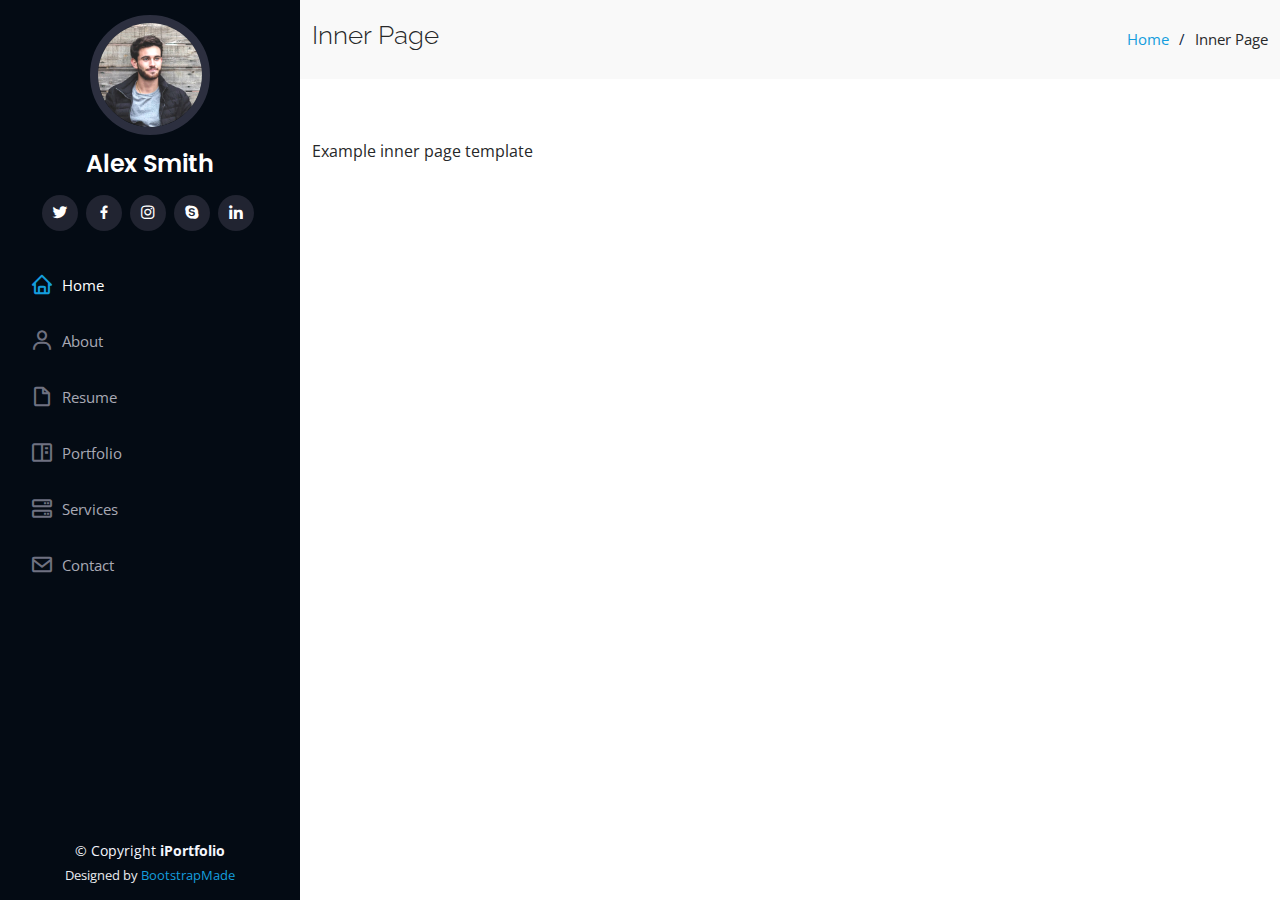
==== inner-page.html @ 13cec616 "uo" ====
<!DOCTYPE html>
<html lang="en">

<head>
  <meta charset="utf-8">
  <meta content="width=device-width, initial-scale=1.0" name="viewport">

  <title>Inner Page - iPortfolio Bootstrap Template</title>
  <meta content="" name="description">
  <meta content="" name="keywords">

  <!-- Favicons -->
  <link href="assets/img/favicon.png" rel="icon">
  <link href="assets/img/apple-touch-icon.png" rel="apple-touch-icon">

  <!-- Google Fonts -->
  <link href="https://fonts.googleapis.com/css?family=Open+Sans:300,300i,400,400i,600,600i,700,700i|Raleway:300,300i,400,400i,500,500i,600,600i,700,700i|Poppins:300,300i,400,400i,500,500i,600,600i,700,700i" rel="stylesheet">

  <!-- Vendor CSS Files -->
  <link href="assets/vendor/aos/aos.css" rel="stylesheet">
  <link href="assets/vendor/bootstrap/css/bootstrap.min.css" rel="stylesheet">
  <link href="assets/vendor/bootstrap-icons/bootstrap-icons.css" rel="stylesheet">
  <link href="assets/vendor/boxicons/css/boxicons.min.css" rel="stylesheet">
  <link href="assets/vendor/glightbox/css/glightbox.min.css" rel="stylesheet">
  <link href="assets/vendor/swiper/swiper-bundle.min.css" rel="stylesheet">

  <!-- Template Main CSS File -->
  <link href="assets/css/style.css" rel="stylesheet">

  <!-- =======================================================
  * Template Name: iPortfolio - v3.7.0
  * Template URL: https://bootstrapmade.com/iportfolio-bootstrap-portfolio-websites-template/
  * Author: BootstrapMade.com
  * License: https://bootstrapmade.com/license/
  ======================================================== -->
</head>

<body>

  <!-- ======= Mobile nav toggle button ======= -->
  <i class="bi bi-list mobile-nav-toggle d-xl-none"></i>

  <!-- ======= Header ======= -->
  <header id="header">
    <div class="d-flex flex-column">

      <div class="profile">
        <img src="assets/img/profile-img.jpg" alt="" class="img-fluid rounded-circle">
        <h1 class="text-light"><a href="index.html">Alex Smith</a></h1>
        <div class="social-links mt-3 text-center">
          <a href="#" class="twitter"><i class="bx bxl-twitter"></i></a>
          <a href="#" class="facebook"><i class="bx bxl-facebook"></i></a>
          <a href="#" class="instagram"><i class="bx bxl-instagram"></i></a>
          <a href="#" class="google-plus"><i class="bx bxl-skype"></i></a>
          <a href="#" class="linkedin"><i class="bx bxl-linkedin"></i></a>
        </div>
      </div>

      <nav id="navbar" class="nav-menu navbar">
        <ul>
          <li><a href="#hero" class="nav-link scrollto active"><i class="bx bx-home"></i> <span>Home</span></a></li>
          <li><a href="#about" class="nav-link scrollto"><i class="bx bx-user"></i> <span>About</span></a></li>
          <li><a href="#resume" class="nav-link scrollto"><i class="bx bx-file-blank"></i> <span>Resume</span></a></li>
          <li><a href="#portfolio" class="nav-link scrollto"><i class="bx bx-book-content"></i> <span>Portfolio</span></a></li>
          <li><a href="#services" class="nav-link scrollto"><i class="bx bx-server"></i> <span>Services</span></a></li>
          <li><a href="#contact" class="nav-link scrollto"><i class="bx bx-envelope"></i> <span>Contact</span></a></li>
        </ul>
      </nav><!-- .nav-menu -->
    </div>
  </header><!-- End Header -->

  <main id="main">

    <!-- ======= Breadcrumbs ======= -->
    <section class="breadcrumbs">
      <div class="container">

        <div class="d-flex justify-content-between align-items-center">
          <h2>Inner Page</h2>
          <ol>
            <li><a href="index.html">Home</a></li>
            <li>Inner Page</li>
          </ol>
        </div>

      </div>
    </section><!-- End Breadcrumbs -->

    <section class="inner-page">
      <div class="container">
        <p>
          Example inner page template
        </p>
      </div>
    </section>

  </main><!-- End #main -->

  <!-- ======= Footer ======= -->
  <footer id="footer">
    <div class="container">
      <div class="copyright">
        &copy; Copyright <strong><span>iPortfolio</span></strong>
      </div>
      <div class="credits">
        <!-- All the links in the footer should remain intact. -->
        <!-- You can delete the links only if you purchased the pro version. -->
        <!-- Licensing information: https://bootstrapmade.com/license/ -->
        <!-- Purchase the pro version with working PHP/AJAX contact form: https://bootstrapmade.com/iportfolio-bootstrap-portfolio-websites-template/ -->
        Designed by <a href="https://bootstrapmade.com/">BootstrapMade</a>
      </div>
    </div>
  </footer><!-- End  Footer -->

  <a href="#" class="back-to-top d-flex align-items-center justify-content-center"><i class="bi bi-arrow-up-short"></i></a>

  <!-- Vendor JS Files -->
  <script src="assets/vendor/purecounter/purecounter.js"></script>
  <script src="assets/vendor/aos/aos.js"></script>
  <script src="assets/vendor/bootstrap/js/bootstrap.bundle.min.js"></script>
  <script src="assets/vendor/glightbox/js/glightbox.min.js"></script>
  <script src="assets/vendor/isotope-layout/isotope.pkgd.min.js"></script>
  <script src="assets/vendor/swiper/swiper-bundle.min.js"></script>
  <script src="assets/vendor/typed.js/typed.min.js"></script>
  <script src="assets/vendor/waypoints/noframework.waypoints.js"></script>
  <script src="assets/vendor/php-email-form/validate.js"></script>

  <!-- Template Main JS File -->
  <script src="assets/js/main.js"></script>

</body>

</html>
---- assets/css/style.css ----
/**
* Template Name: iPortfolio - v3.7.0
* Template URL: https://bootstrapmade.com/iportfolio-bootstrap-portfolio-websites-template/
* Author: BootstrapMade.com
* License: https://bootstrapmade.com/license/
*/

/*--------------------------------------------------------------
# General
--------------------------------------------------------------*/
body {
  font-family: "Open Sans", sans-serif;
  color: #272829;
}

a {
  color: #149ddd;
  text-decoration: none;
}

a:hover {
  color: #37b3ed;
  text-decoration: none;
}

h1, h2, h3, h4, h5, h6 {
  font-family: "Raleway", sans-serif;
}

/*--------------------------------------------------------------
# Back to top button
--------------------------------------------------------------*/
.back-to-top {
  position: fixed;
  visibility: hidden;
  opacity: 0;
  right: 15px;
  bottom: 15px;
  z-index: 996;
  background: #149ddd;
  width: 40px;
  height: 40px;
  border-radius: 50px;
  transition: all 0.4s;
}
.back-to-top i {
  font-size: 28px;
  color: #fff;
  line-height: 0;
}
.back-to-top:hover {
  background: #2eafec;
  color: #fff;
}
.back-to-top.active {
  visibility: visible;
  opacity: 1;
}

/*--------------------------------------------------------------
# Header
--------------------------------------------------------------*/
#header {
  position: fixed;
  top: 0;
  left: 0;
  bottom: 0;
  width: 300px;
  transition: all ease-in-out 0.5s;
  z-index: 9997;
  transition: all 0.5s;
  padding: 0 15px;
  background: #040b14;
  overflow-y: auto;
}
#header .profile img {
  margin: 15px auto;
  display: block;
  width: 120px;
  border: 8px solid #2c2f3f;
}
#header .profile h1 {
  font-size: 24px;
  margin: 0;
  padding: 0;
  font-weight: 600;
  -moz-text-align-last: center;
  text-align-last: center;
  font-family: "Poppins", sans-serif;
}
#header .profile h1 a, #header .profile h1 a:hover {
  color: #fff;
  text-decoration: none;
}
#header .profile .social-links a {
  font-size: 18px;
  display: inline-block;
  background: #212431;
  color: #fff;
  line-height: 1;
  padding: 8px 0;
  margin-right: 4px;
  border-radius: 50%;
  text-align: center;
  width: 36px;
  height: 36px;
  transition: 0.3s;
}
#header .profile .social-links a:hover {
  background: #149ddd;
  color: #fff;
  text-decoration: none;
}

#main {
  margin-left: 300px;
}

@media (max-width: 1199px) {
  #header {
    left: -300px;
  }

  #main {
    margin-left: 0;
  }
}
/*--------------------------------------------------------------
# Navigation Menu
--------------------------------------------------------------*/
/* Desktop Navigation */
.nav-menu {
  padding: 30px 0 0 0;
}
.nav-menu * {
  margin: 0;
  padding: 0;
  list-style: none;
}
.nav-menu > ul > li {
  position: relative;
  white-space: nowrap;
}
.nav-menu a, .nav-menu a:focus {
  display: flex;
  align-items: center;
  color: #a8a9b4;
  padding: 12px 15px;
  margin-bottom: 8px;
  transition: 0.3s;
  font-size: 15px;
}
.nav-menu a i, .nav-menu a:focus i {
  font-size: 24px;
  padding-right: 8px;
  color: #6f7180;
}
.nav-menu a:hover, .nav-menu .active, .nav-menu .active:focus, .nav-menu li:hover > a {
  text-decoration: none;
  color: #fff;
}
.nav-menu a:hover i, .nav-menu .active i, .nav-menu .active:focus i, .nav-menu li:hover > a i {
  color: #149ddd;
}

/* Mobile Navigation */
.mobile-nav-toggle {
  position: fixed;
  right: 15px;
  top: 15px;
  z-index: 9998;
  border: 0;
  font-size: 24px;
  transition: all 0.4s;
  outline: none !important;
  background-color: #149ddd;
  color: #fff;
  width: 40px;
  height: 40px;
  display: inline-flex;
  align-items: center;
  justify-content: center;
  line-height: 0;
  border-radius: 50px;
  cursor: pointer;
}

.mobile-nav-active {
  overflow: hidden;
}
.mobile-nav-active #header {
  left: 0;
}

/*--------------------------------------------------------------
# Hero Section
--------------------------------------------------------------*/
#hero {
  width: 100%;
  height: 100vh;
  background: url("../img/hero-bg.jpg") top center;
  background-size: cover;
}
#hero:before {
  content: "";
  background: rgba(5, 13, 24, 0.3);
  position: absolute;
  bottom: 0;
  top: 0;
  left: 0;
  right: 0;
  z-index: 1;
}
#hero .hero-container {
  position: relative;
  z-index: 2;
  min-width: 300px;
}
#hero h1 {
  margin: 0 0 10px 0;
  font-size: 64px;
  font-weight: 700;
  line-height: 56px;
  color: #fff;
}
#hero p {
  color: #fff;
  margin-bottom: 50px;
  font-size: 26px;
  font-family: "Poppins", sans-serif;
}
#hero p span {
  color: #fff;
  padding-bottom: 4px;
  letter-spacing: 1px;
  border-bottom: 3px solid #149ddd;
}
@media (min-width: 1024px) {
  #hero {
    background-attachment: fixed;
  }
}
@media (max-width: 768px) {
  #hero h1 {
    font-size: 28px;
    line-height: 36px;
  }
  #hero h2 {
    font-size: 18px;
    line-height: 24px;
    margin-bottom: 30px;
  }
}

/*--------------------------------------------------------------
# Sections General
--------------------------------------------------------------*/
section {
  padding: 60px 0;
  overflow: hidden;
}

.section-bg {
  background: #f5f8fd;
}

.section-title {
  padding-bottom: 30px;
}
.section-title h2 {
  font-size: 32px;
  font-weight: bold;
  margin-bottom: 20px;
  padding-bottom: 20px;
  position: relative;
  color: #173b6c;
}
.section-title h2::after {
  content: "";
  position: absolute;
  display: block;
  width: 50px;
  height: 3px;
  background: #149ddd;
  bottom: 0;
  left: 0;
}
.section-title p {
  margin-bottom: 0;
}

/*--------------------------------------------------------------
# About
--------------------------------------------------------------*/
.about .content h3 {
  font-weight: 700;
  font-size: 26px;
  color: #173b6c;
}
.about .content ul {
  list-style: none;
  padding: 0;
}
.about .content ul li {
  margin-bottom: 20px;
  display: flex;
  align-items: center;
}
.about .content ul strong {
  margin-right: 10px;
}
.about .content ul i {
  font-size: 16px;
  margin-right: 5px;
  color: #149ddd;
  line-height: 0;
}
.about .content p:last-child {
  margin-bottom: 0;
}

/*--------------------------------------------------------------
# Facts
--------------------------------------------------------------*/
.facts {
  padding-bottom: 30px;
}
.facts .count-box {
  padding: 30px;
  width: 100%;
}
.facts .count-box i {
  display: block;
  font-size: 44px;
  color: #149ddd;
  float: left;
  line-height: 0;
}
.facts .count-box span {
  font-size: 48px;
  line-height: 40px;
  display: block;
  font-weight: 700;
  color: #050d18;
  margin-left: 60px;
}
.facts .count-box p {
  padding: 15px 0 0 0;
  margin: 0 0 0 60px;
  font-family: "Raleway", sans-serif;
  font-size: 14px;
  color: #122f57;
}
.facts .count-box a {
  font-weight: 600;
  display: block;
  margin-top: 20px;
  color: #122f57;
  font-size: 15px;
  font-family: "Poppins", sans-serif;
  transition: ease-in-out 0.3s;
}
.facts .count-box a:hover {
  color: #1f5297;
}

/*--------------------------------------------------------------
# Akills
--------------------------------------------------------------*/
.skills .progress {
  height: 60px;
  display: block;
  background: none;
  border-radius: 0;
}
.skills .progress .skill {
  padding: 0;
  margin: 0 0 6px 0;
  text-transform: uppercase;
  display: block;
  font-weight: 600;
  font-family: "Poppins", sans-serif;
  color: #050d18;
}
.skills .progress .skill .val {
  float: right;
  font-style: normal;
}
.skills .progress-bar-wrap {
  background: #dce8f8;
  height: 10px;
}
.skills .progress-bar {
  width: 1px;
  height: 10px;
  transition: 0.9s;
  background-color: #149ddd;
}

/*--------------------------------------------------------------
# Resume
--------------------------------------------------------------*/
.resume .resume-title {
  font-size: 26px;
  font-weight: 700;
  margin-top: 20px;
  margin-bottom: 20px;
  color: #050d18;
}
.resume .resume-item {
  padding: 0 0 20px 20px;
  margin-top: -2px;
  border-left: 2px solid #1f5297;
  position: relative;
}
.resume .resume-item h4 {
  line-height: 18px;
  font-size: 18px;
  font-weight: 600;
  text-transform: uppercase;
  font-family: "Poppins", sans-serif;
  color: #050d18;
  margin-bottom: 10px;
}
.resume .resume-item h5 {
  font-size: 16px;
  background: #e4edf9;
  padding: 5px 15px;
  display: inline-block;
  font-weight: 600;
  margin-bottom: 10px;
}
.resume .resume-item ul {
  padding-left: 20px;
}
.resume .resume-item ul li {
  padding-bottom: 10px;
}
.resume .resume-item:last-child {
  padding-bottom: 0;
}
.resume .resume-item::before {
  content: "";
  position: absolute;
  width: 16px;
  height: 16px;
  border-radius: 50px;
  left: -9px;
  top: 0;
  background: #fff;
  border: 2px solid #1f5297;
}

/*--------------------------------------------------------------
# Portfolio
--------------------------------------------------------------*/
.portfolio .portfolio-item {
  margin-bottom: 30px;
}
.portfolio #portfolio-flters {
  padding: 0;
  margin: 0 auto 35px auto;
  list-style: none;
  text-align: center;
  background: #fff;
  border-radius: 50px;
  padding: 2px 15px;
}
.portfolio #portfolio-flters li {
  cursor: pointer;
  display: inline-block;
  padding: 10px 15px 8px 15px;
  font-size: 14px;
  font-weight: 600;
  line-height: 1;
  text-transform: uppercase;
  color: #272829;
  margin-bottom: 5px;
  transition: all 0.3s ease-in-out;
}
.portfolio #portfolio-flters li:hover, .portfolio #portfolio-flters li.filter-active {
  color: #149ddd;
}
.portfolio #portfolio-flters li:last-child {
  margin-right: 0;
}
.portfolio .portfolio-wrap {
  transition: 0.3s;
  position: relative;
  overflow: hidden;
  z-index: 1;
}
.portfolio .portfolio-wrap::before {
  content: "";
  background: rgba(255, 255, 255, 0.5);
  position: absolute;
  left: 0;
  right: 0;
  top: 0;
  bottom: 0;
  transition: all ease-in-out 0.3s;
  z-index: 2;
  opacity: 0;
}
.portfolio .portfolio-wrap .portfolio-links {
  opacity: 1;
  left: 0;
  right: 0;
  bottom: -60px;
  z-index: 3;
  position: absolute;
  transition: all ease-in-out 0.3s;
  display: flex;
  justify-content: center;
}
.portfolio .portfolio-wrap .portfolio-links a {
  color: #fff;
  font-size: 28px;
  text-align: center;
  background: rgba(20, 157, 221, 0.75);
  transition: 0.3s;
  width: 50%;
}
.portfolio .portfolio-wrap .portfolio-links a:hover {
  background: rgba(20, 157, 221, 0.95);
}
.portfolio .portfolio-wrap .portfolio-links a + a {
  border-left: 1px solid #37b3ed;
}
.portfolio .portfolio-wrap:hover::before {
  top: 0;
  left: 0;
  right: 0;
  bottom: 0;
  opacity: 1;
}
.portfolio .portfolio-wrap:hover .portfolio-links {
  opacity: 1;
  bottom: 0;
}

/*--------------------------------------------------------------
# Portfolio Details
--------------------------------------------------------------*/
.portfolio-details {
  padding-top: 40px;
}
.portfolio-details .portfolio-details-slider img {
  width: 100%;
}
.portfolio-details .portfolio-details-slider .swiper-pagination {
  margin-top: 20px;
  position: relative;
}
.portfolio-details .portfolio-details-slider .swiper-pagination .swiper-pagination-bullet {
  width: 12px;
  height: 12px;
  background-color: #fff;
  opacity: 1;
  border: 1px solid #149ddd;
}
.portfolio-details .portfolio-details-slider .swiper-pagination .swiper-pagination-bullet-active {
  background-color: #149ddd;
}
.portfolio-details .portfolio-info {
  padding: 30px;
  box-shadow: 0px 0 30px rgba(5, 13, 24, 0.08);
}
.portfolio-details .portfolio-info h3 {
  font-size: 22px;
  font-weight: 700;
  margin-bottom: 20px;
  padding-bottom: 20px;
  border-bottom: 1px solid #eee;
}
.portfolio-details .portfolio-info ul {
  list-style: none;
  padding: 0;
  font-size: 15px;
}
.portfolio-details .portfolio-info ul li + li {
  margin-top: 10px;
}
.portfolio-details .portfolio-description {
  padding-top: 30px;
}
.portfolio-details .portfolio-description h2 {
  font-size: 26px;
  font-weight: 700;
  margin-bottom: 20px;
}
.portfolio-details .portfolio-description p {
  padding: 0;
}

/*--------------------------------------------------------------
# Services
--------------------------------------------------------------*/
.services .icon-box {
  margin-bottom: 20px;
}
.services .icon {
  float: left;
  display: flex;
  align-items: center;
  justify-content: center;
  width: 54px;
  height: 54px;
  background: #149ddd;
  border-radius: 50%;
  transition: 0.5s;
  border: 1px solid #149ddd;
}
.services .icon i {
  color: #fff;
  font-size: 24px;
  line-height: 0;
}
.services .icon-box:hover .icon {
  background: #fff;
}
.services .icon-box:hover .icon i {
  color: #149ddd;
}
.services .title {
  margin-left: 80px;
  font-weight: 700;
  margin-bottom: 15px;
  font-size: 18px;
}
.services .title a {
  color: #343a40;
}
.services .title a:hover {
  color: #149ddd;
}
.services .description {
  margin-left: 80px;
  line-height: 24px;
  font-size: 14px;
}

/*--------------------------------------------------------------
# Testimonials
--------------------------------------------------------------*/
.testimonials .testimonials-carousel, .testimonials .testimonials-slider {
  overflow: hidden;
}
.testimonials .testimonial-item {
  box-sizing: content-box;
  text-align: center;
  min-height: 320px;
}
.testimonials .testimonial-item .testimonial-img {
  width: 90px;
  border-radius: 50%;
  margin: 0 auto;
}
.testimonials .testimonial-item h3 {
  font-size: 18px;
  font-weight: bold;
  margin: 10px 0 5px 0;
  color: #111;
}
.testimonials .testimonial-item h4 {
  font-size: 14px;
  color: #999;
  margin: 0;
}
.testimonials .testimonial-item .quote-icon-left, .testimonials .testimonial-item .quote-icon-right {
  color: #c3e8fa;
  font-size: 26px;
}
.testimonials .testimonial-item .quote-icon-left {
  display: inline-block;
  left: -5px;
  position: relative;
}
.testimonials .testimonial-item .quote-icon-right {
  display: inline-block;
  right: -5px;
  position: relative;
  top: 10px;
}
.testimonials .testimonial-item p {
  font-style: italic;
  margin: 0 15px 15px 15px;
  padding: 20px;
  background: #fff;
  position: relative;
  margin-bottom: 35px;
  border-radius: 6px;
  box-shadow: 0px 2px 15px rgba(0, 0, 0, 0.1);
}
.testimonials .testimonial-item p::after {
  content: "";
  width: 0;
  height: 0;
  border-top: 20px solid #fff;
  border-right: 20px solid transparent;
  border-left: 20px solid transparent;
  position: absolute;
  bottom: -20px;
  left: calc(50% - 20px);
}
.testimonials .swiper-pagination {
  margin-top: 20px;
  position: relative;
}
.testimonials .swiper-pagination .swiper-pagination-bullet {
  width: 12px;
  height: 12px;
  background-color: #fff;
  opacity: 1;
  border: 1px solid #149ddd;
}
.testimonials .swiper-pagination .swiper-pagination-bullet-active {
  background-color: #149ddd;
}

/*--------------------------------------------------------------
# Contact
--------------------------------------------------------------*/
.contact {
  padding-bottom: 130px;
}
.contact .info {
  padding: 30px;
  background: #fff;
  width: 100%;
  box-shadow: 0 0 24px 0 rgba(0, 0, 0, 0.12);
}
.contact .info i {
  font-size: 20px;
  color: #149ddd;
  float: left;
  width: 44px;
  height: 44px;
  background: #dff3fc;
  display: flex;
  justify-content: center;
  align-items: center;
  border-radius: 50px;
  transition: all 0.3s ease-in-out;
}
.contact .info h4 {
  padding: 0 0 0 60px;
  font-size: 22px;
  font-weight: 600;
  margin-bottom: 5px;
  color: #050d18;
}
.contact .info p {
  padding: 0 0 10px 60px;
  margin-bottom: 20px;
  font-size: 14px;
  color: #173b6c;
}
.contact .info .email p {
  padding-top: 5px;
}
.contact .info .social-links {
  padding-left: 60px;
}
.contact .info .social-links a {
  font-size: 18px;
  display: inline-block;
  background: #333;
  color: #fff;
  line-height: 1;
  padding: 8px 0;
  border-radius: 50%;
  text-align: center;
  width: 36px;
  height: 36px;
  transition: 0.3s;
  margin-right: 10px;
}
.contact .info .social-links a:hover {
  background: #149ddd;
  color: #fff;
}
.contact .info .email:hover i, .contact .info .address:hover i, .contact .info .phone:hover i {
  background: #149ddd;
  color: #fff;
}
.contact .php-email-form {
  width: 100%;
  padding: 30px;
  background: #fff;
  box-shadow: 0 0 24px 0 rgba(0, 0, 0, 0.12);
}
.contact .php-email-form .form-group {
  padding-bottom: 8px;
}
.contact .php-email-form .validate {
  display: none;
  color: red;
  margin: 0 0 15px 0;
  font-weight: 400;
  font-size: 13px;
}
.contact .php-email-form .error-message {
  display: none;
  color: #fff;
  background: #ed3c0d;
  text-align: left;
  padding: 15px;
  font-weight: 600;
}
.contact .php-email-form .error-message br + br {
  margin-top: 25px;
}
.contact .php-email-form .sent-message {
  display: none;
  color: #fff;
  background: #18d26e;
  text-align: center;
  padding: 15px;
  font-weight: 600;
}
.contact .php-email-form .loading {
  display: none;
  background: #fff;
  text-align: center;
  padding: 15px;
}
.contact .php-email-form .loading:before {
  content: "";
  display: inline-block;
  border-radius: 50%;
  width: 24px;
  height: 24px;
  margin: 0 10px -6px 0;
  border: 3px solid #18d26e;
  border-top-color: #eee;
  -webkit-animation: animate-loading 1s linear infinite;
  animation: animate-loading 1s linear infinite;
}
.contact .php-email-form .form-group {
  margin-bottom: 15px;
}
.contact .php-email-form label {
  padding-bottom: 8px;
}
.contact .php-email-form input, .contact .php-email-form textarea {
  border-radius: 0;
  box-shadow: none;
  font-size: 14px;
}
.contact .php-email-form input {
  height: 44px;
}
.contact .php-email-form textarea {
  padding: 10px 15px;
}
.contact .php-email-form button[type=submit] {
  background: #149ddd;
  border: 0;
  padding: 10px 24px;
  color: #fff;
  transition: 0.4s;
  border-radius: 4px;
}
.contact .php-email-form button[type=submit]:hover {
  background: #37b3ed;
}
@-webkit-keyframes animate-loading {
  0% {
    transform: rotate(0deg);
  }
  100% {
    transform: rotate(360deg);
  }
}
@keyframes animate-loading {
  0% {
    transform: rotate(0deg);
  }
  100% {
    transform: rotate(360deg);
  }
}

/*--------------------------------------------------------------
# Breadcrumbs
--------------------------------------------------------------*/
.breadcrumbs {
  padding: 20px 0;
  background: #f9f9f9;
}
.breadcrumbs h2 {
  font-size: 26px;
  font-weight: 300;
}
.breadcrumbs ol {
  display: flex;
  flex-wrap: wrap;
  list-style: none;
  padding: 0;
  margin: 0;
  font-size: 15px;
}
.breadcrumbs ol li + li {
  padding-left: 10px;
}
.breadcrumbs ol li + li::before {
  display: inline-block;
  padding-right: 10px;
  color: #0e2442;
  content: "/";
}
@media (max-width: 768px) {
  .breadcrumbs .d-flex {
    display: block !important;
  }
  .breadcrumbs ol {
    display: block;
  }
  .breadcrumbs ol li {
    display: inline-block;
  }
}

/*--------------------------------------------------------------
# Footer
--------------------------------------------------------------*/
#footer {
  padding: 15px;
  color: #f4f6fd;
  font-size: 14px;
  position: fixed;
  left: 0;
  bottom: 0;
  width: 300px;
  z-index: 9999;
  background: #040b14;
}
#footer .copyright {
  text-align: center;
}
#footer .credits {
  padding-top: 5px;
  text-align: center;
  font-size: 13px;
  color: #eaebf0;
}
@media (max-width: 1199px) {
  #footer {
    position: static;
    width: auto;
    padding-right: 20px 15px;
  }
}
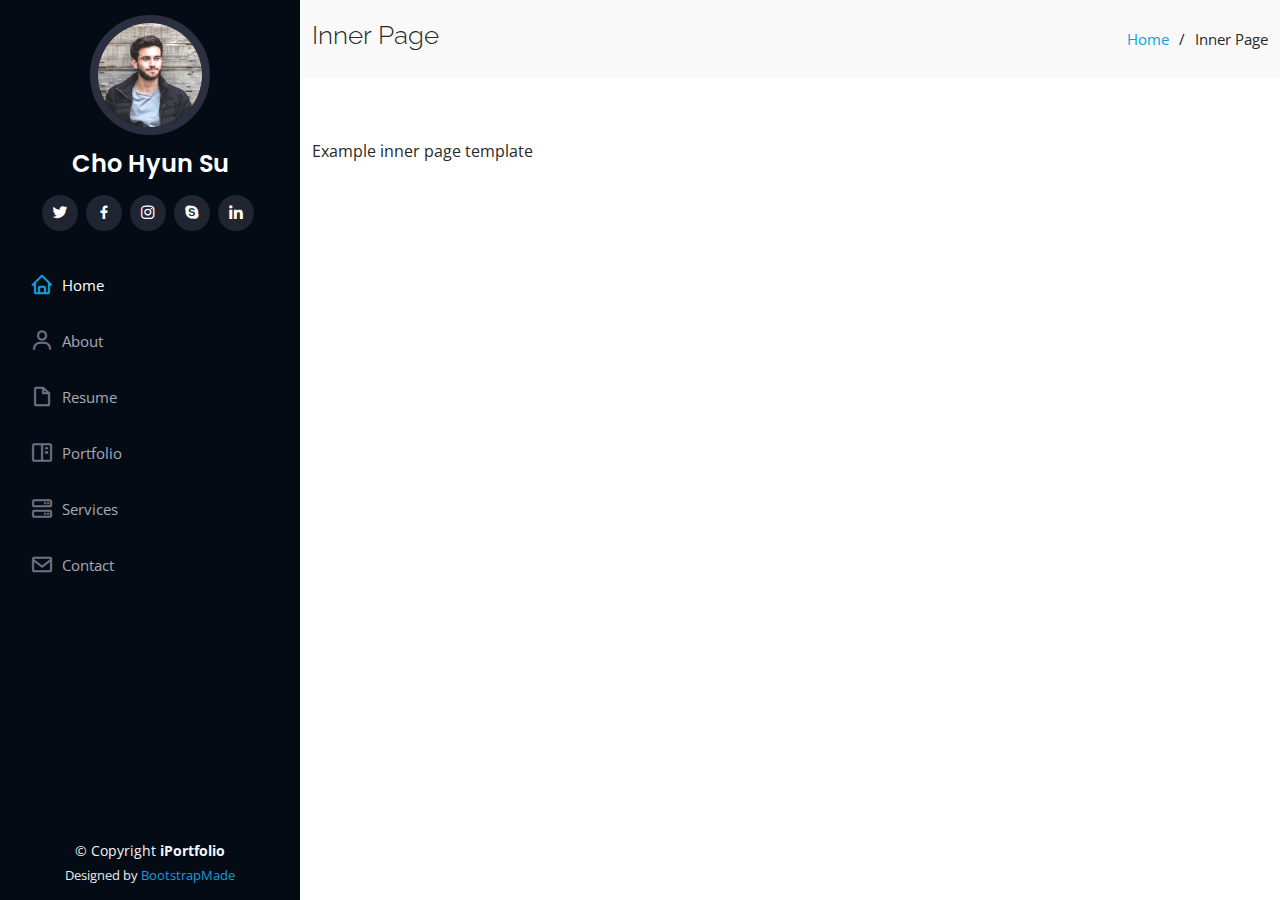
==== commit 76ab2f8c: "com" ====
--- a/inner-page.html
+++ b/inner-page.html
@@ -5,7 +5,7 @@
   <meta charset="utf-8">
   <meta content="width=device-width, initial-scale=1.0" name="viewport">
 
-  <title>Inner Page - iPortfolio Bootstrap Template</title>
+  <title>Portfolio</title>
   <meta content="" name="description">
   <meta content="" name="keywords">
 
@@ -46,7 +46,7 @@
 
       <div class="profile">
         <img src="assets/img/profile-img.jpg" alt="" class="img-fluid rounded-circle">
-        <h1 class="text-light"><a href="index.html">Alex Smith</a></h1>
+        <h1 class="text-light"><a href="index.html">Cho Hyun Su</a></h1>
         <div class="social-links mt-3 text-center">
           <a href="#" class="twitter"><i class="bx bxl-twitter"></i></a>
           <a href="#" class="facebook"><i class="bx bxl-facebook"></i></a>
--- a/assets/css/style.css
+++ b/assets/css/style.css
@@ -193,17 +193,17 @@
 }
 
 /*--------------------------------------------------------------
-# Hero Section
---------------------------------------------------------------*/
-#hero {
+# home Section
+--------------------------------------------------------------*/
+#home {
   width: 100%;
   height: 100vh;
-  background: url("../img/hero-bg.jpg") top center;
+  background: url("../img/come/표제.png") top center;
   background-size: cover;
 }
-#hero:before {
+#home:before {
   content: "";
-  background: rgba(5, 13, 24, 0.3);
+  background: rgba(5, 13, 24, 0.6);
   position: absolute;
   bottom: 0;
   top: 0;
@@ -211,41 +211,41 @@
   right: 0;
   z-index: 1;
 }
-#hero .hero-container {
+#home .home-container {
   position: relative;
   z-index: 2;
   min-width: 300px;
 }
-#hero h1 {
+#home h1 {
   margin: 0 0 10px 0;
   font-size: 64px;
   font-weight: 700;
   line-height: 56px;
   color: #fff;
 }
-#hero p {
+#home p {
   color: #fff;
   margin-bottom: 50px;
   font-size: 26px;
   font-family: "Poppins", sans-serif;
 }
-#hero p span {
+#home p span {
   color: #fff;
   padding-bottom: 4px;
   letter-spacing: 1px;
   border-bottom: 3px solid #149ddd;
 }
 @media (min-width: 1024px) {
-  #hero {
+  #home {
     background-attachment: fixed;
   }
 }
 @media (max-width: 768px) {
-  #hero h1 {
+  #home h1 {
     font-size: 28px;
     line-height: 36px;
   }
-  #hero h2 {
+  #home h2 {
     font-size: 18px;
     line-height: 24px;
     margin-bottom: 30px;
@@ -290,32 +290,32 @@
 }
 
 /*--------------------------------------------------------------
-# About
---------------------------------------------------------------*/
-.about .content h3 {
+# site
+--------------------------------------------------------------*/
+.site .content h3 {
   font-weight: 700;
   font-size: 26px;
   color: #173b6c;
 }
-.about .content ul {
+.site .content ul {
   list-style: none;
   padding: 0;
 }
-.about .content ul li {
+.site .content ul li {
   margin-bottom: 20px;
   display: flex;
   align-items: center;
 }
-.about .content ul strong {
+.site .content ul strong {
   margin-right: 10px;
 }
-.about .content ul i {
+.site .content ul i {
   font-size: 16px;
   margin-right: 5px;
   color: #149ddd;
   line-height: 0;
 }
-.about .content p:last-child {
+.site .content p:last-child {
   margin-bottom: 0;
 }
 
